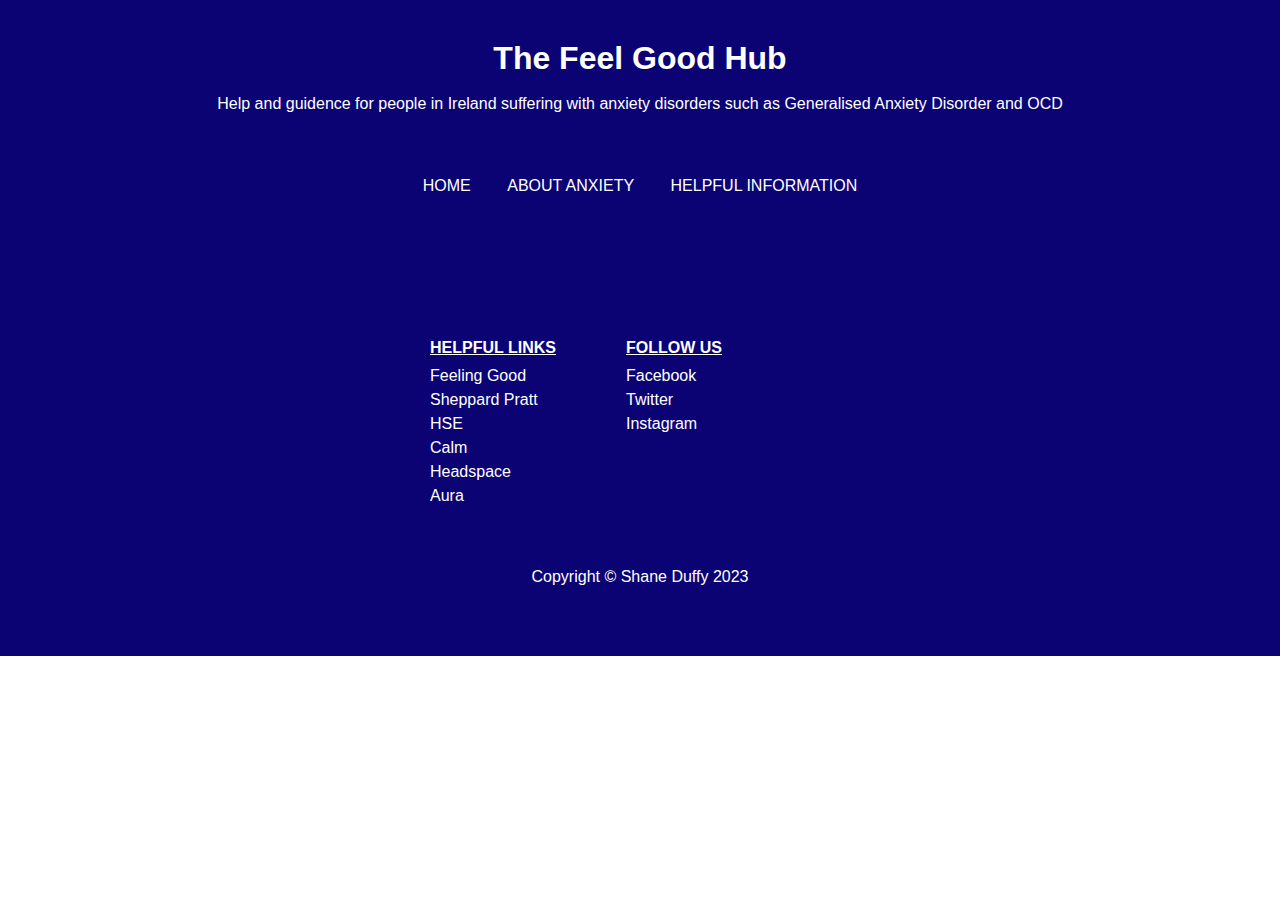
==== index.html @ 9eab650c "responsive footer" ====
<!DOCTYPE html>
<html lang="en">
<head>
    <meta charset="UTF-8">
    <meta http-equiv="X-UA-Compatible" content="IE=edge">
    <meta name="viewport" content="width=device-width, initial-scale=1.0">
    <meta name="description" content="The Anxiety Hub, Help and guidence for people in Ireland suffering with anxiety disorders such as Generalised Anxiety Disorder and OCD">
    <meta name="keywords" content="anxiety, OCD, CBT, Generalised Anxiety Disorder, Cognitive Behavioural Therapy">
	<meta name="author" content="The Anxiety Hub">
    
    <link rel="stylesheet" href="assets/css/style.css"/>

    <title>The Feel Good Hub</title>

</head>
<body id="media">
    <header class="background">
        <h1>The Feel Good Hub</h1>
        <br>
        <p>Help and guidence for people in Ireland suffering with anxiety disorders such as Generalised Anxiety Disorder and OCD</p>
    
    </header>

        <nav class="headnav navbackground">
            <a href="index.html">Home</a>
            <a href="about.html">About Anxiety</a>
            <a href="helpandinfo.html">Helpful Information</a>
        </nav>
    

    
    <!--<section>
        <div class="welcome">
            <h2>Welcome to the Feel Good Hub.</h2>
            <p> We aim to provide help and information to people in Ireland who 
            suffer from anxiety disorders such as Generalized Anxiety Disorder and OCD.<br> 
            Research by academics from Maynooth University, National College of Ireland, and Trinity College Dublin 
            has found that 42% of Irish adults have a mental health disorder and more than one in ten have attempted suicide. <br>[SOURCE: www.maynoothuniversity.ie]<br>
            We hope that this website can assist sufferers in their quest to find the help and information they need to live a happy and joyful life. </p>
    <br>
    
        </div>
    
    
        
        <br>
        <br>

    
    
    </section>/-->
    <footer>
        <div class="container">
        <div id="row">
        <div class="footer-col">
            <h4>Helpful Links</h4>
            <ul class="footlist">
                <li>
                    <a href="https://feelinggood.com/" target="_blank" aria-label="Visit Feeling Good by Dr David Burns">Feeling Good </a>
                </li>
                <li>
                    <a href="https://www.sheppardpratt.org/why-sheppard-pratt/our-experts/details/jon-hershfield-mft/" target="_blank" aria-label="Visit Jon Hershfield, expert on OCD">Sheppard Pratt</a>
                </li>
                <li>
                    <a href="https://www.hse.ie/eng/" target="_blank" aria-label="Visit HSE.ie">HSE</a>
                </li>
                <li>
                    <a href="https://www.calm.com" target="_blank" aria-label="Visit Calm Webpage">Calm</a>
                </li>
                <li>
                    <a href="https://www.headspace.com" target="_blank" aria-label="Visit Headspace">Headspace</a>
                </li>
                <li>
                    <a href="https://www.aurahealth.io" target="_blank" aria-label="Visit Aura Health">Aura</a>
                </li>
            </ul>
        </div>
        <div class="footer-col">
            <h4>Follow Us</h4>
            <ul class="footlist">
                <li>
                    <a href="https://www.facebook.com" target="_blank" aria-label="Visit our Facebook page">Facebook</a>
                </li>
                <li>
                    <a href="https://www.twitter.com" target="_blank" aria-label="Visit our Twitter page">Twitter</a>
                </li>
                <li>
                    <a href="https://www.instagram.com" target="_blank" aria-label="Visit our Instagram page">Instagram</a>
                </li>
            </ul>
        </div>
        </div>
        </div>
            
            
            
            
        

        <div class="copyright">
            <p>Copyright © Shane Duffy 2023</p>
        </div>
    </footer>
    
</body>
</html>
---- assets/css/style.css ----
* {
    margin: 0;
    padding: 0;
    text-decoration: none;
    box-sizing: border-box;
    
}
/*
header {
    background-color: rgb(11, 6, 73);
    color: white;
    align-content: center;
    width: 100%;
    height: 100%;
    display: block;
    padding: 40px 0;
    
} 

h1 {
    text-align: center;
    font-size: xxx-large;
    text-transform: uppercase;
}

h2 {
    text-align: center;
    padding-top: 50px;
}

    
.headnav {
    color: white;
    background-color: #0585dbc7;
    padding: 1.5rem;
}

.headnav a:link {
    color: white;
    text-decoration: none;      
}

.headnav > a {
	text-decoration: none;
	color: white;
	margin: 1rem;
    text-transform: uppercase;
    
}

.headnav a:visited {
    color: white;
    
}

.headnav a:hover {
	text-decoration: none;
	color: gold;
} 

#footnav {
    padding: 1.5rem;
    text-decoration: none;
}

#footnav > a {
	text-decoration: none;
	color: white;
	margin: 1rem;
    text-transform: uppercase;
}

#footnav a:link {
    color:white;
    text-decoration: none;
    
}

#footnav a:hover {
	text-decoration: none;
	color: gold;
} 


#homenav {
    font-size: xx-large;
    font-weight: bold;
    color:rgb(11, 6, 73);
}

#homenav li {
    list-style-type: none;
}


#homenav > a {
    text-decoration: none;
    color:rgb(11, 6, 73);
}

#homenav a:visited {
    color:rgb(43, 29, 247);
    
}


body {
    font-family: Arial, Helvetica, sans-serif;
    text-align: center;
    align-content: center;
    background-color: whitesmoke;
    background: url('https://images.pexels.com/photos/734973/pexels-photo-734973.jpeg?auto=compress&cs=tinysrgb&w=1260&h=750&dpr=1') center center / cover no-repeat fixed;
    
    
    min-width: 70%;
    
}

section {
    display: inline-block;
    width: 90%;
    max-height: 100%;
    background-color: whitesmoke;
    align-content: left;
    text-align: center;
    opacity: 95%;
    margin-bottom: 168px;
}

.main{
    max-width: 50%;
    margin-left:auto;
    margin-right:auto;
    align-content: center;
    text-align: left;
    font-size: x-large;
    display: block;
    padding-left: 5px;
    padding-right: 5px; 
    padding-top: 100px;
    padding-bottom: 50px;
    margin-bottom: 168px;
}

#stress-pics {
    margin-bottom: 168px;
    background-color: whitesmoke;
    opacity: 100%;
}


.anxiety {
    max-width: 50%;
    margin-left:auto;
    margin-right:auto;
    align-content: center;
    text-align: left;
    display: block;
    padding-top: 50px;
    padding-left: 5px;
    padding-right: 5px;
    
    
    
}

.general {
    
    max-width: 50%;
    margin-left:auto;
    margin-right:auto;
    align-content: center;
    text-align: left;
    display: block;
    padding-left: 5px;
    padding-right: 5px;
    padding-top: 100px;

}

.ocd {
    
    max-width: 50%;
    margin-left:auto;
    margin-right:auto;
    align-content: center;
    display: block;
    text-align: left;
    padding-left: 5px;
    padding-right: 5px;
    padding-top: 100px;
    
}

.cbt {
    max-width: 50%;
    margin-left:auto;
    margin-right:auto;
    align-content: center;
    display: block;
    text-align: left;
    padding-left: 5px;
    padding-right: 5px;
    padding-top: 100px;
}

.developer {
    max-width: 50%;
    margin-left:auto;
    margin-right:auto;
    align-content: center;
    display: block;
    font-style: italic;
    text-align: left;
    padding-left: 5px;
    padding-right: 5px;
    padding-top: 100px;
    padding-bottom: 50px;
}

.info {
    
    max-width: 40%;
    margin-left:auto;
    margin-right:auto;
    align-content: center; 
    display: block;
    text-align: left;
    padding-left: 5px;
    padding-right: 5px;
    padding-top: 50px;
    padding-bottom: 100px;

}

.navi-list {
    list-style-type: none;
    font-size: large;
    color:rgb(11, 6, 73);
    background-color: whitesmoke;
    opacity: 90%;
    padding-top: 100px;
    padding-bottom: 50px;
}

ul {
    list-style-type: disc;
}



footer {
    background-color: rgb(11, 6, 73);;
    color: white;
    text-align: center;
    width: 100vw;
    display: block;
    overflow: auto;
    padding: 50px 0;
    box-sizing: border-box;
    position: fixed;
    bottom: 0;
    right: 0;
}

@media screen and (max-with: 1200px){
  #media {
    width: 40%;
    height: 1200px;
    display:inline-block;
    padding: 5px;
    margin:auto 0;
    font-size: 40%;
    align-content:center;
  }  

  footer {
    padding: 0;
  }
}

@media screen and (max-with: 470px){
    #media {
      width: 40%;
      height: 600px;
      display:inline-block;
      padding: 5px;
      margin:auto 0;
      font-size: 40%;
      align-content:center;
    }  
  
    .background {
      padding: 0 0;
    }

    footer {
      padding: 0 0;
    }
  } */
body {
    font-family: Arial, Helvetica, sans-serif;
    text-align: center;
    align-content: center;
    /*background-color: rgb(238, 230, 215);*/
    background: url(https://images.pexels.com/photos/1770809/pexels-photo-1770809.jpeg)center center / cover no-repeat fixed;
    /*background: url(https://images.pexels.com/photos/457881/pexels-photo-457881.jpeg?auto=compress&cs=tinysrgb&w=1260&h=750&dpr=1) center center / cover no-repeat fixed;*/
    
  }

header {
    color: white;
    align-content: center;
    width: 100%;
    height: 100%;
    display: block;
    padding: 40px 0;
    background-color: rgb(11, 3, 116);
    
    
} 

footer {
    color: white;
    align-content: center;
    width: 100%;
    height: 100%;
    display: block;
    padding: 70px 0;
    background-color: rgb(11, 3, 116);
    
}

h4 {
    text-decoration: underline;
}

.container {
    max-width: 50%;
    width: 500px;
    margin-left:auto;
    margin-right:auto;
    align-content: center;
    text-align: left;
    display: block;
    position: relative;
    padding-top: 50px;
    padding-left: 5px;
    padding-right: 5px;
}

#row {
    display: flex;
    flex-wrap: wrap;
}

.footlist {
    list-style-type: none;
    
}

.footer-col {
    width: 40%;
    padding: 0 35px;
    
}

.footer-col a:link {
    color: white;
    text-decoration: none;      
}

.footer-col a {
    text-decoration: none;
	color: white;
}

.footer-col a:visited {
    color: white;
}

.footer-col a:hover {
	text-decoration: none;
	color: gold;
} 
.copyright {
    padding-top: 15px;
    margin-top: 45px;
    
}
.headnav {
    color: white;
    /*background-color: #0585dbc7;*/
    padding: 1.5rem;
}

.navbackground {
    background-color: rgb(11, 3, 116);
    color: white;
}

.headnav a:link {
    color: white;
    text-decoration: none;      
}

.headnav a {
	text-decoration: none;
	color: white;
	margin: 1rem;
    text-transform: uppercase;
    
}

.headnav a:visited {
    color: white;
    
}

.headnav a:hover {
	text-decoration: none;
	color: gold;
} 

section {
    display: inline-block;
    background-color: whitesmoke;
    width: 80%;
    max-height: 100%;
    align-content: center;
    text-align: left;
    opacity: 95%;
    margin-left: 10px;
    padding-left: 5px;
    margin-bottom: 168px;
}

.developer {
    max-width: 50%;
    margin-left:auto;
    margin-right:auto;
    align-content: center;
    display: block;
    font-style: italic;
    text-align: left;
    padding-left: 5px;
    padding-right: 5px;
    padding-top: 100px;
    padding-bottom: 50px;
}

.social {
    display: flexbox;
}

.contstyle {
    max-width: 50%;
    margin-left:auto;
    margin-right:auto;
    align-content: center;
    text-align: left;
    display: block;
    padding-top: 50px;
    padding-left: 5px;
    padding-right: 5px;
}

.contstyle a {
    color: rgb(11, 3, 116);
    text-decoration: underline;  
}

.contstyle a:visited {
    color: rgb(11, 3, 116);
    text-decoration: underline;  
}

.contstyle a:hover {
    color: #0585dbc7;
    text-decoration: underline;  
}

.footer-col h4 {
   margin-bottom: 7px;
   text-transform: uppercase;
}  

.footlist {
    line-height: 1.5;
}

/*.welcome {
    max-width: 50%;
    width: 500px;
    margin-left:auto;
    margin-right:auto;
    align-content: center;
    text-align: left;
    display: block;
    position: relative;
    padding-top: 50px;
    padding-left: 5px;
    padding-right: 5px;
    background-color: whitesmoke;
}*/

@media (max-width: 767px) {
    .footer-col {
        width: 50%;
        margin-bottom: 30px;
    }
}

@media (max-width: 767px) {
    .footer-col {
        width: 100%;
    }
}
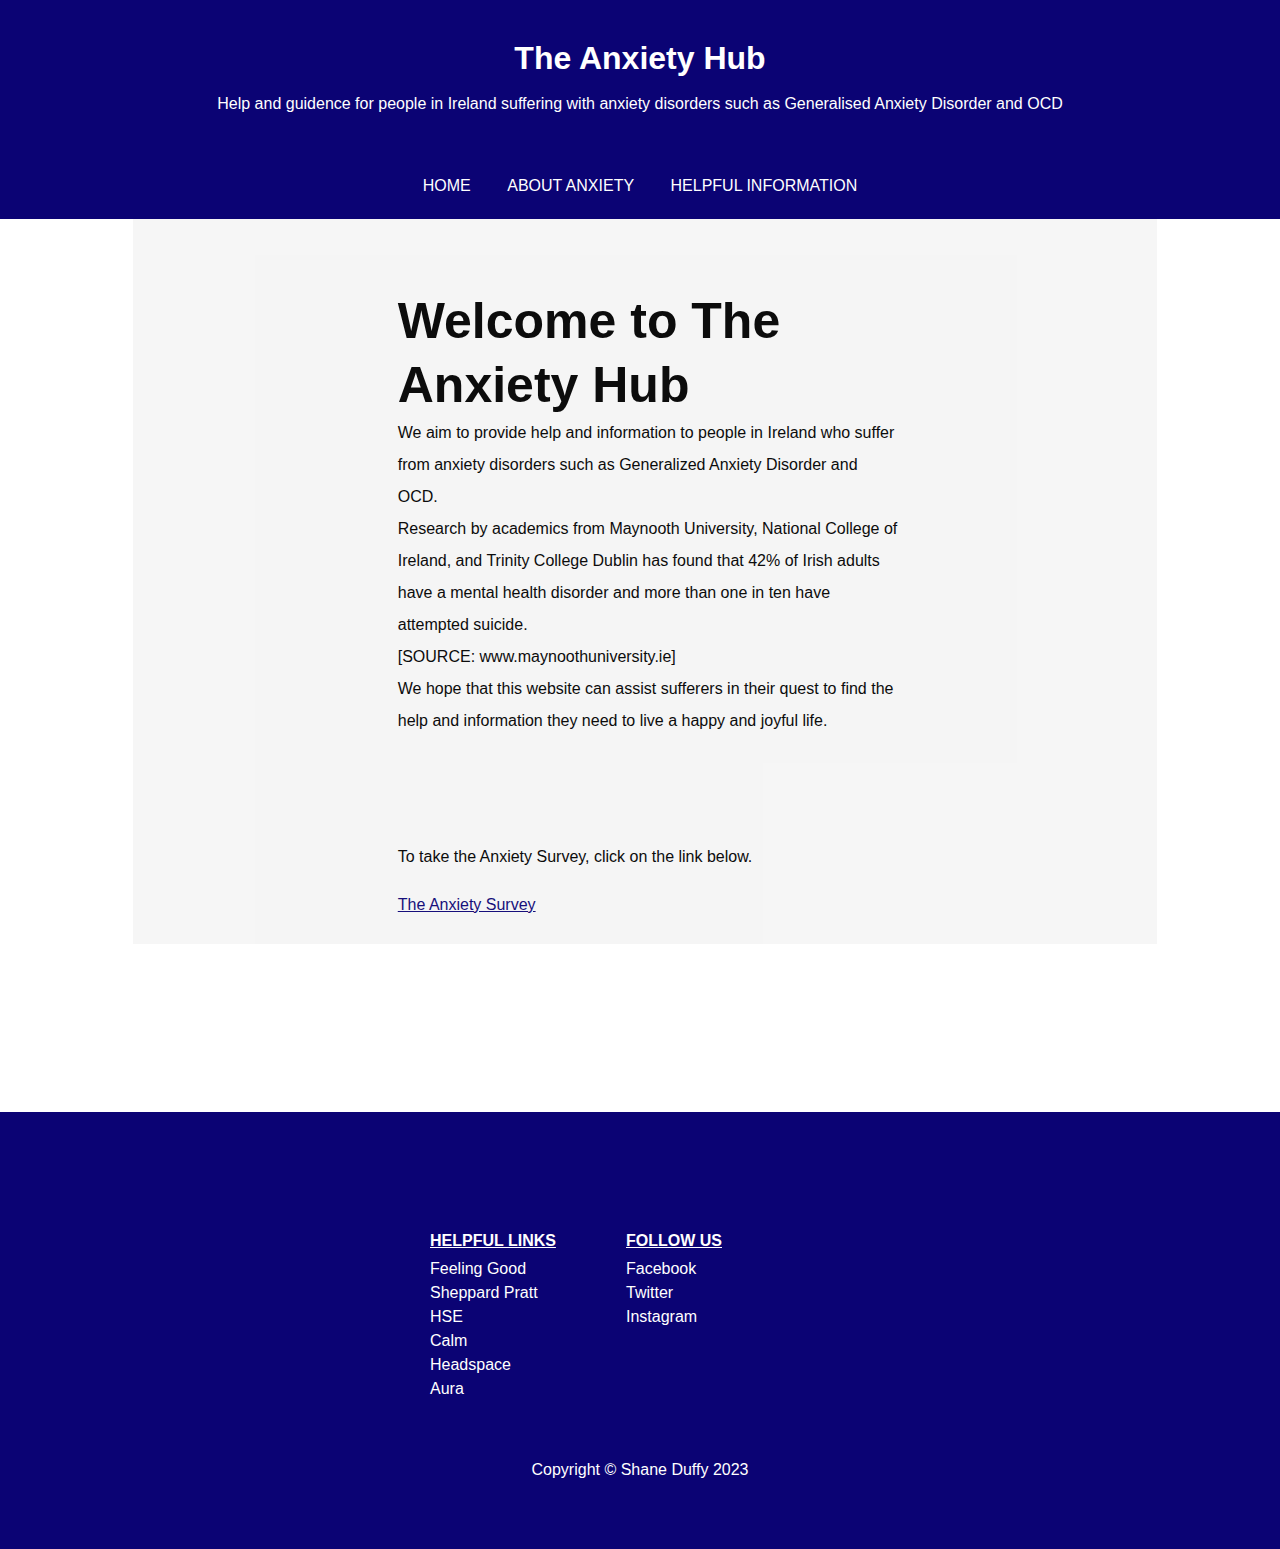
==== commit ebf7627c: "Initial commit" ====
--- a/index.html
+++ b/index.html
@@ -10,45 +10,48 @@
     
     <link rel="stylesheet" href="assets/css/style.css"/>
 
-    <title>The Feel Good Hub</title>
+    <title>The Anxiety Hub</title>
 
 </head>
 <body id="media">
     <header class="background">
-        <h1>The Feel Good Hub</h1>
+        <h1>The Anxiety Hub</h1>
         <br>
         <p>Help and guidence for people in Ireland suffering with anxiety disorders such as Generalised Anxiety Disorder and OCD</p>
     
     </header>
 
-        <nav class="headnav navbackground">
-            <a href="index.html">Home</a>
-            <a href="about.html">About Anxiety</a>
-            <a href="helpandinfo.html">Helpful Information</a>
-        </nav>
+    <nav class="headnav navbackground">
+        <a href="index.html" aria-label="Home Page">Home</a>
+        <a href="about.html" aria-label="About Anxiety page">About Anxiety</a>
+        <a href="helpandinfo.html" aria-label="Help and information page">Helpful Information</a>
+    </nav>
     
 
     
-    <!--<section>
-        <div class="welcome">
-            <h2>Welcome to the Feel Good Hub.</h2>
+    <section>
+        <div class="contstyle">
+            <h2 class="welcome">Welcome to The Anxiety Hub</h2>
+            
             <p> We aim to provide help and information to people in Ireland who 
             suffer from anxiety disorders such as Generalized Anxiety Disorder and OCD.<br> 
             Research by academics from Maynooth University, National College of Ireland, and Trinity College Dublin 
             has found that 42% of Irish adults have a mental health disorder and more than one in ten have attempted suicide. <br>[SOURCE: www.maynoothuniversity.ie]<br>
             We hope that this website can assist sufferers in their quest to find the help and information they need to live a happy and joyful life. </p>
     <br>
-    
-        </div>
-    
-    
-        
-        <br>
-        <br>
+    <br>
+    <br>
+
+    <div class="survey">
+        <p>To take the Anxiety Survey, click on the link below.</p>
+
+        <a href="form.html" aria-label="The Anxiety Survey">The Anxiety Survey</a>
+    </div>
 
     
     
-    </section>/-->
+    </section>
+
     <footer>
         <div class="container">
         <div id="row">
--- a/assets/css/style.css
+++ b/assets/css/style.css
@@ -5,306 +5,13 @@
     box-sizing: border-box;
     
 }
-/*
-header {
-    background-color: rgb(11, 6, 73);
-    color: white;
-    align-content: center;
-    width: 100%;
-    height: 100%;
-    display: block;
-    padding: 40px 0;
-    
-} 
-
-h1 {
-    text-align: center;
-    font-size: xxx-large;
-    text-transform: uppercase;
-}
-
-h2 {
-    text-align: center;
-    padding-top: 50px;
-}
-
-    
-.headnav {
-    color: white;
-    background-color: #0585dbc7;
-    padding: 1.5rem;
-}
-
-.headnav a:link {
-    color: white;
-    text-decoration: none;      
-}
-
-.headnav > a {
-	text-decoration: none;
-	color: white;
-	margin: 1rem;
-    text-transform: uppercase;
-    
-}
-
-.headnav a:visited {
-    color: white;
-    
-}
-
-.headnav a:hover {
-	text-decoration: none;
-	color: gold;
-} 
-
-#footnav {
-    padding: 1.5rem;
-    text-decoration: none;
-}
-
-#footnav > a {
-	text-decoration: none;
-	color: white;
-	margin: 1rem;
-    text-transform: uppercase;
-}
-
-#footnav a:link {
-    color:white;
-    text-decoration: none;
-    
-}
-
-#footnav a:hover {
-	text-decoration: none;
-	color: gold;
-} 
-
-
-#homenav {
-    font-size: xx-large;
-    font-weight: bold;
-    color:rgb(11, 6, 73);
-}
-
-#homenav li {
-    list-style-type: none;
-}
-
-
-#homenav > a {
-    text-decoration: none;
-    color:rgb(11, 6, 73);
-}
-
-#homenav a:visited {
-    color:rgb(43, 29, 247);
-    
-}
-
 
 body {
     font-family: Arial, Helvetica, sans-serif;
     text-align: center;
     align-content: center;
-    background-color: whitesmoke;
-    background: url('https://images.pexels.com/photos/734973/pexels-photo-734973.jpeg?auto=compress&cs=tinysrgb&w=1260&h=750&dpr=1') center center / cover no-repeat fixed;
-    
-    
-    min-width: 70%;
-    
-}
-
-section {
-    display: inline-block;
-    width: 90%;
-    max-height: 100%;
-    background-color: whitesmoke;
-    align-content: left;
-    text-align: center;
-    opacity: 95%;
-    margin-bottom: 168px;
-}
-
-.main{
-    max-width: 50%;
-    margin-left:auto;
-    margin-right:auto;
-    align-content: center;
-    text-align: left;
-    font-size: x-large;
-    display: block;
-    padding-left: 5px;
-    padding-right: 5px; 
-    padding-top: 100px;
-    padding-bottom: 50px;
-    margin-bottom: 168px;
-}
-
-#stress-pics {
-    margin-bottom: 168px;
-    background-color: whitesmoke;
-    opacity: 100%;
-}
-
-
-.anxiety {
-    max-width: 50%;
-    margin-left:auto;
-    margin-right:auto;
-    align-content: center;
-    text-align: left;
-    display: block;
-    padding-top: 50px;
-    padding-left: 5px;
-    padding-right: 5px;
-    
-    
-    
-}
-
-.general {
-    
-    max-width: 50%;
-    margin-left:auto;
-    margin-right:auto;
-    align-content: center;
-    text-align: left;
-    display: block;
-    padding-left: 5px;
-    padding-right: 5px;
-    padding-top: 100px;
-
-}
-
-.ocd {
-    
-    max-width: 50%;
-    margin-left:auto;
-    margin-right:auto;
-    align-content: center;
-    display: block;
-    text-align: left;
-    padding-left: 5px;
-    padding-right: 5px;
-    padding-top: 100px;
-    
-}
-
-.cbt {
-    max-width: 50%;
-    margin-left:auto;
-    margin-right:auto;
-    align-content: center;
-    display: block;
-    text-align: left;
-    padding-left: 5px;
-    padding-right: 5px;
-    padding-top: 100px;
-}
-
-.developer {
-    max-width: 50%;
-    margin-left:auto;
-    margin-right:auto;
-    align-content: center;
-    display: block;
-    font-style: italic;
-    text-align: left;
-    padding-left: 5px;
-    padding-right: 5px;
-    padding-top: 100px;
-    padding-bottom: 50px;
-}
-
-.info {
-    
-    max-width: 40%;
-    margin-left:auto;
-    margin-right:auto;
-    align-content: center; 
-    display: block;
-    text-align: left;
-    padding-left: 5px;
-    padding-right: 5px;
-    padding-top: 50px;
-    padding-bottom: 100px;
-
-}
-
-.navi-list {
-    list-style-type: none;
-    font-size: large;
-    color:rgb(11, 6, 73);
-    background-color: whitesmoke;
-    opacity: 90%;
-    padding-top: 100px;
-    padding-bottom: 50px;
-}
-
-ul {
-    list-style-type: disc;
-}
-
-
-
-footer {
-    background-color: rgb(11, 6, 73);;
-    color: white;
-    text-align: center;
-    width: 100vw;
-    display: block;
-    overflow: auto;
-    padding: 50px 0;
-    box-sizing: border-box;
-    position: fixed;
-    bottom: 0;
-    right: 0;
-}
-
-@media screen and (max-with: 1200px){
-  #media {
-    width: 40%;
-    height: 1200px;
-    display:inline-block;
-    padding: 5px;
-    margin:auto 0;
-    font-size: 40%;
-    align-content:center;
-  }  
-
-  footer {
-    padding: 0;
-  }
-}
-
-@media screen and (max-with: 470px){
-    #media {
-      width: 40%;
-      height: 600px;
-      display:inline-block;
-      padding: 5px;
-      margin:auto 0;
-      font-size: 40%;
-      align-content:center;
-    }  
-  
-    .background {
-      padding: 0 0;
-    }
-
-    footer {
-      padding: 0 0;
-    }
-  } */
-body {
-    font-family: Arial, Helvetica, sans-serif;
-    text-align: center;
-    align-content: center;
-    /*background-color: rgb(238, 230, 215);*/
     background: url(https://images.pexels.com/photos/1770809/pexels-photo-1770809.jpeg)center center / cover no-repeat fixed;
-    /*background: url(https://images.pexels.com/photos/457881/pexels-photo-457881.jpeg?auto=compress&cs=tinysrgb&w=1260&h=750&dpr=1) center center / cover no-repeat fixed;*/
+    
     
   }
 
@@ -329,6 +36,13 @@
     padding: 70px 0;
     background-color: rgb(11, 3, 116);
     
+}
+
+.welcome {
+    font-size: 50px;
+    line-height: 4rem;
+    padding-top: 20px;
+
 }
 
 h4 {
@@ -390,7 +104,6 @@
 }
 .headnav {
     color: white;
-    /*background-color: #0585dbc7;*/
     padding: 1.5rem;
 }
 
@@ -440,6 +153,7 @@
     margin-left:auto;
     margin-right:auto;
     align-content: center;
+    line-height: 2rem;
     display: block;
     font-style: italic;
     text-align: left;
@@ -459,10 +173,12 @@
     margin-right:auto;
     align-content: center;
     text-align: left;
+    line-height: 2rem;
     display: block;
     padding-top: 50px;
     padding-left: 5px;
     padding-right: 5px;
+    padding-bottom: 15px;
 }
 
 .contstyle a {
@@ -478,6 +194,10 @@
 .contstyle a:hover {
     color: #0585dbc7;
     text-decoration: underline;  
+}
+
+.survey {
+    line-height: 3rem;
 }
 
 .footer-col h4 {
@@ -489,20 +209,65 @@
     line-height: 1.5;
 }
 
-/*.welcome {
-    max-width: 50%;
-    width: 500px;
-    margin-left:auto;
-    margin-right:auto;
-    align-content: center;
-    text-align: left;
-    display: block;
-    position: relative;
-    padding-top: 50px;
-    padding-left: 5px;
-    padding-right: 5px;
-    background-color: whitesmoke;
-}*/
+.formstyle {
+    line-height: 50px;
+    letter-spacing: 1px;
+    padding-top: 20px;
+    padding-left: 5px;
+    padding-right: 5px;
+    padding-bottom: 25px;
+    margin: auto 2rem;
+}
+
+fieldset {
+	border: none;
+	margin-top: 20px;
+}
+
+input[type=submit] {
+	margin-top: 20px;
+	margin-left: 0.75rem;
+	padding: 0.75rem;
+	background-color: rgb(11, 3, 116);
+	color: white;
+	border: none;
+	border-radius: 5px;
+}
+	
+
+input[type=text],
+input[type=email] {
+    height: 30px;
+    width: 50%;
+    padding-left: 10px;
+	margin: 0 auto;
+}
+
+
+select {
+    height: 36px;
+    width: 100px;
+    padding-left: 10px;
+}
+
+form {
+	width: 700px;
+	padding: 25px;
+	border-radius: 8px;
+	margin: 25px auto;
+	background-color: white;
+}
+
+.block-label {
+	display: block;
+}
+
+legend {
+	font-size: large;
+	font-weight: 600;
+	text-transform: uppercase;
+	margin: 20px 0 10px 0;
+}
 
 @media (max-width: 767px) {
     .footer-col {
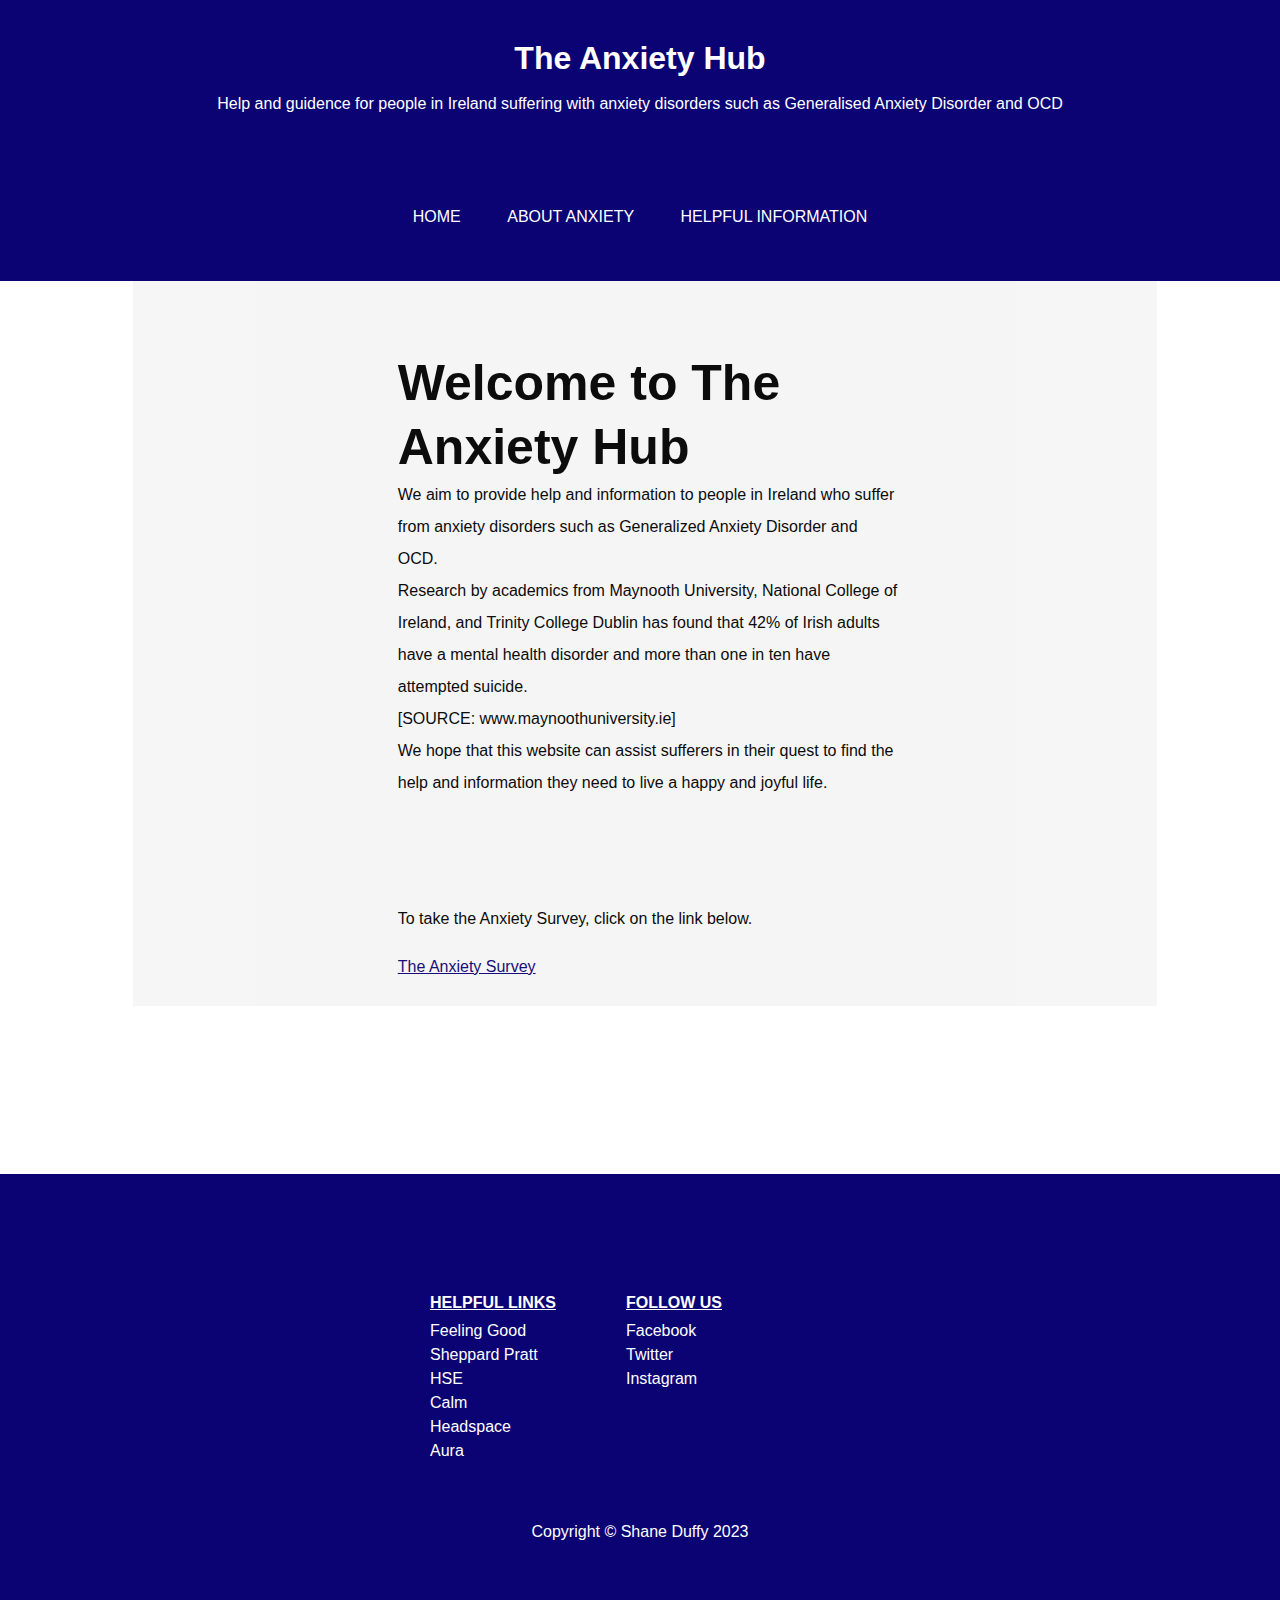
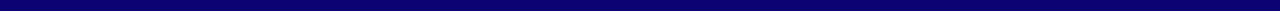
==== commit 6afc6fd9: "changes to navbar and readme info" ====
--- a/index.html
+++ b/index.html
@@ -8,7 +8,7 @@
     <meta name="keywords" content="anxiety, OCD, CBT, Generalised Anxiety Disorder, Cognitive Behavioural Therapy">
 	<meta name="author" content="The Anxiety Hub">
     
-    <link rel="stylesheet" href="assets/css/style.css"/>
+    <link rel="stylesheet" href="assets/css/style.css">
 
     <title>The Anxiety Hub</title>
 
@@ -22,9 +22,18 @@
     </header>
 
     <nav class="headnav navbackground">
-        <a href="index.html" aria-label="Home Page">Home</a>
-        <a href="about.html" aria-label="About Anxiety page">About Anxiety</a>
-        <a href="helpandinfo.html" aria-label="Help and information page">Helpful Information</a>
+        <ul>
+            <li>
+                <a href="index.html" aria-label="Home Page">Home</a>
+            </li>
+            <li>
+                <a href="about.html" aria-label="About Anxiety page">About Anxiety</a>
+            </li>
+            <li>
+                <a href="helpandinfo.html" aria-label="Help and information page">Helpful Information</a>
+            </li>
+        </ul>
+        
     </nav>
     
 
@@ -49,7 +58,7 @@
     </div>
 
     
-    
+    </div>
     </section>
 
     <footer>
--- a/assets/css/style.css
+++ b/assets/css/style.css
@@ -105,6 +105,15 @@
 .headnav {
     color: white;
     padding: 1.5rem;
+    width: 100%;
+    
+}
+
+nav ul li {
+    display: inline-block;
+    list-style-type: none;
+    line-height: 80px;
+    margin: 0 5px;
 }
 
 .navbackground {
@@ -161,10 +170,6 @@
     padding-right: 5px;
     padding-top: 100px;
     padding-bottom: 50px;
-}
-
-.social {
-    display: flexbox;
 }
 
 .contstyle {
@@ -280,4 +285,31 @@
     .footer-col {
         width: 100%;
     }
+
+    nav ul li {
+        display: block;
+        margin: 0;
+        line-height: 20px;
+    }
+
+    section {
+        margin: 0;
+        padding-left: 5px;
+        padding-right: 5px;
+    }
+
+    .contstyle {
+        margin: 0;
+        padding-left: 5px;
+        padding-right: 5px;
+        display: inline;
+        
+    }
+
+    .developer {
+        padding-left: 5px;
+        padding-right: 5px;
+        display: inline; 
+    }
+   
 }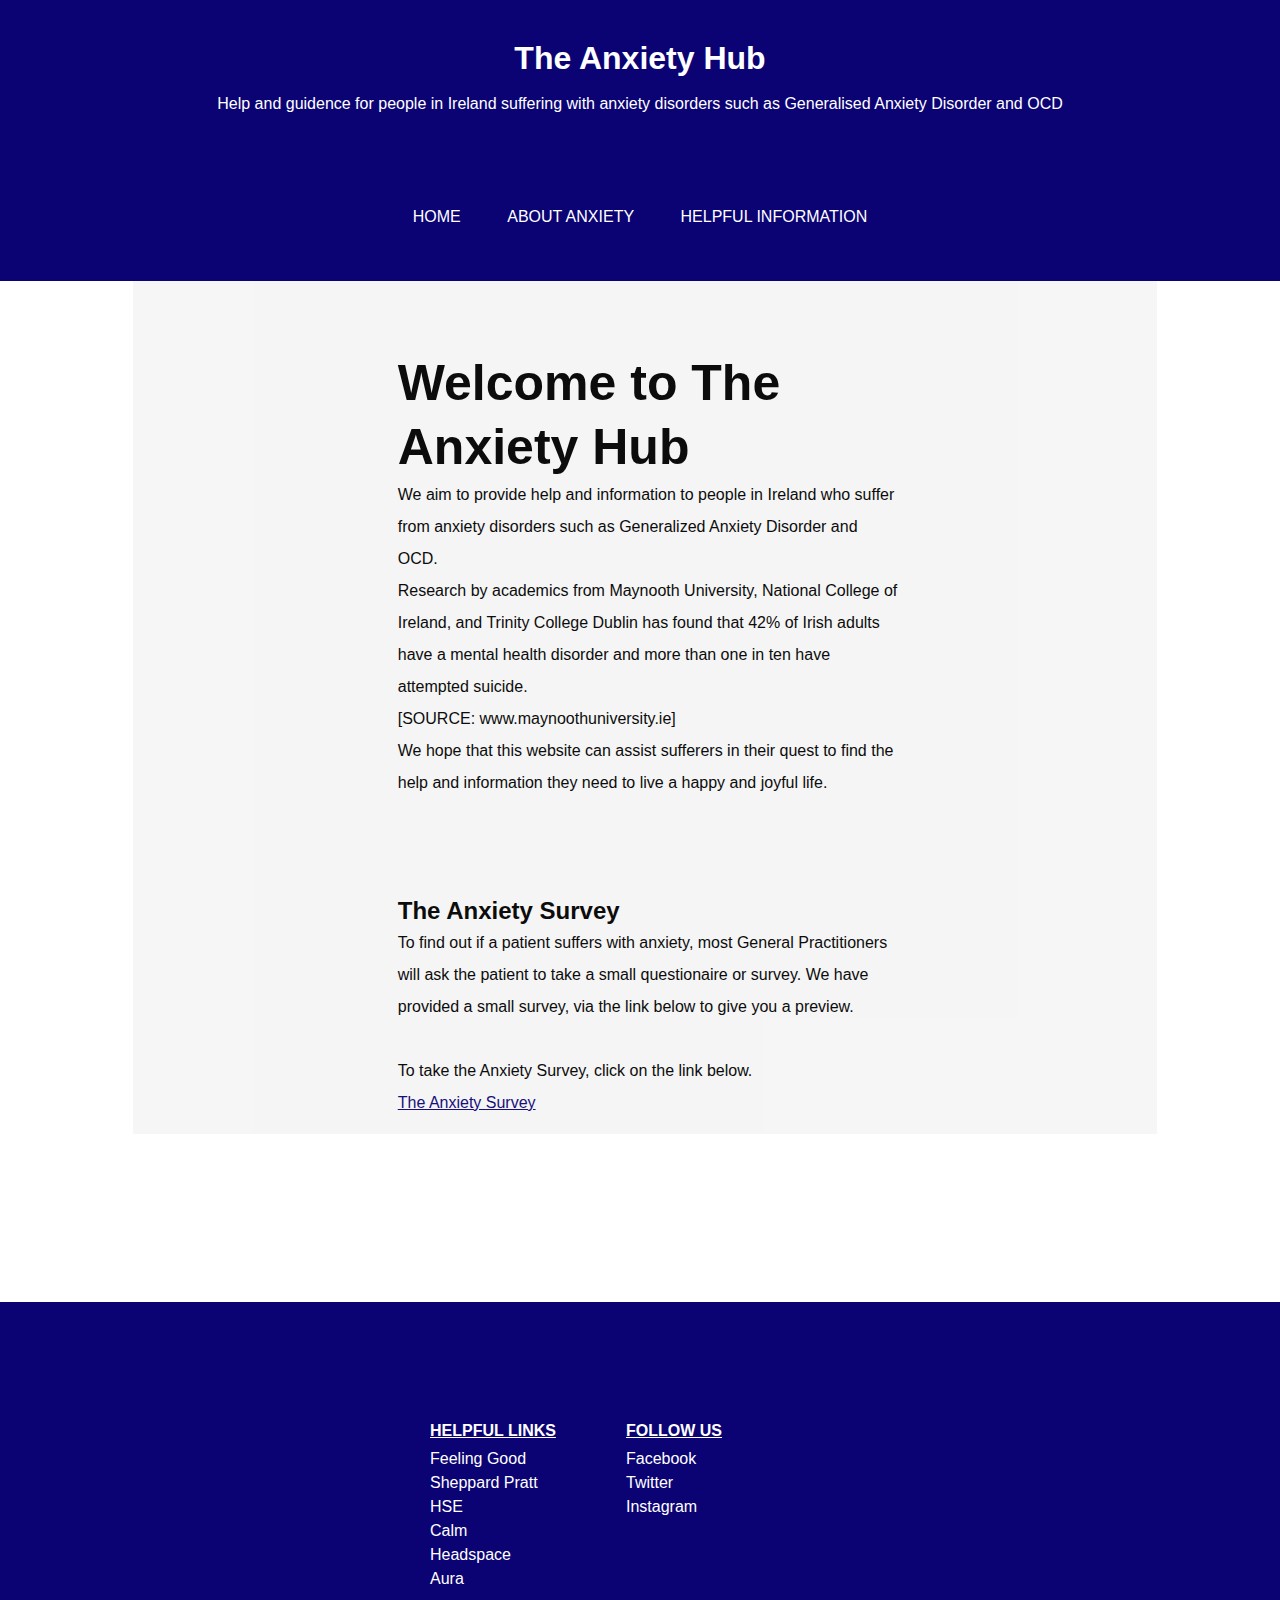
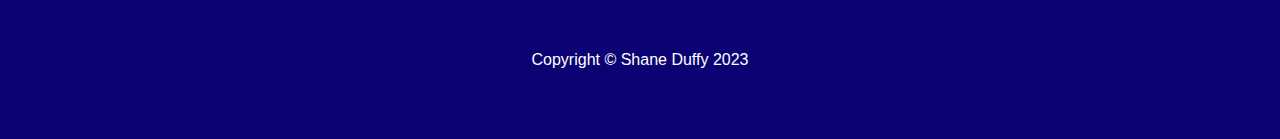
==== commit 55c2046e: "finishing touches to readme.md" ====
--- a/index.html
+++ b/index.html
@@ -13,7 +13,7 @@
     <title>The Anxiety Hub</title>
 
 </head>
-<body id="media">
+<body>
     <header class="background">
         <h1>The Anxiety Hub</h1>
         <br>
@@ -51,11 +51,18 @@
     <br>
     <br>
 
-    <div class="survey">
+        <div class="survey">
+        <h2>The Anxiety Survey</h2>
+
+        <p>To find out if a patient suffers with anxiety, most General Practitioners will ask the patient to 
+            take a small questionaire or survey. We have provided a small survey, via the link below to give you a preview. 
+        </p>
+        <br>
+        
         <p>To take the Anxiety Survey, click on the link below.</p>
 
         <a href="form.html" aria-label="The Anxiety Survey">The Anxiety Survey</a>
-    </div>
+        </div>
 
     
     </div>
--- a/assets/css/style.css
+++ b/assets/css/style.css
@@ -202,7 +202,7 @@
 }
 
 .survey {
-    line-height: 3rem;
+    line-height: 2rem;
 }
 
 .footer-col h4 {
@@ -261,6 +261,8 @@
 	border-radius: 8px;
 	margin: 25px auto;
 	background-color: white;
+    color: black;
+    align-content: center;
 }
 
 .block-label {
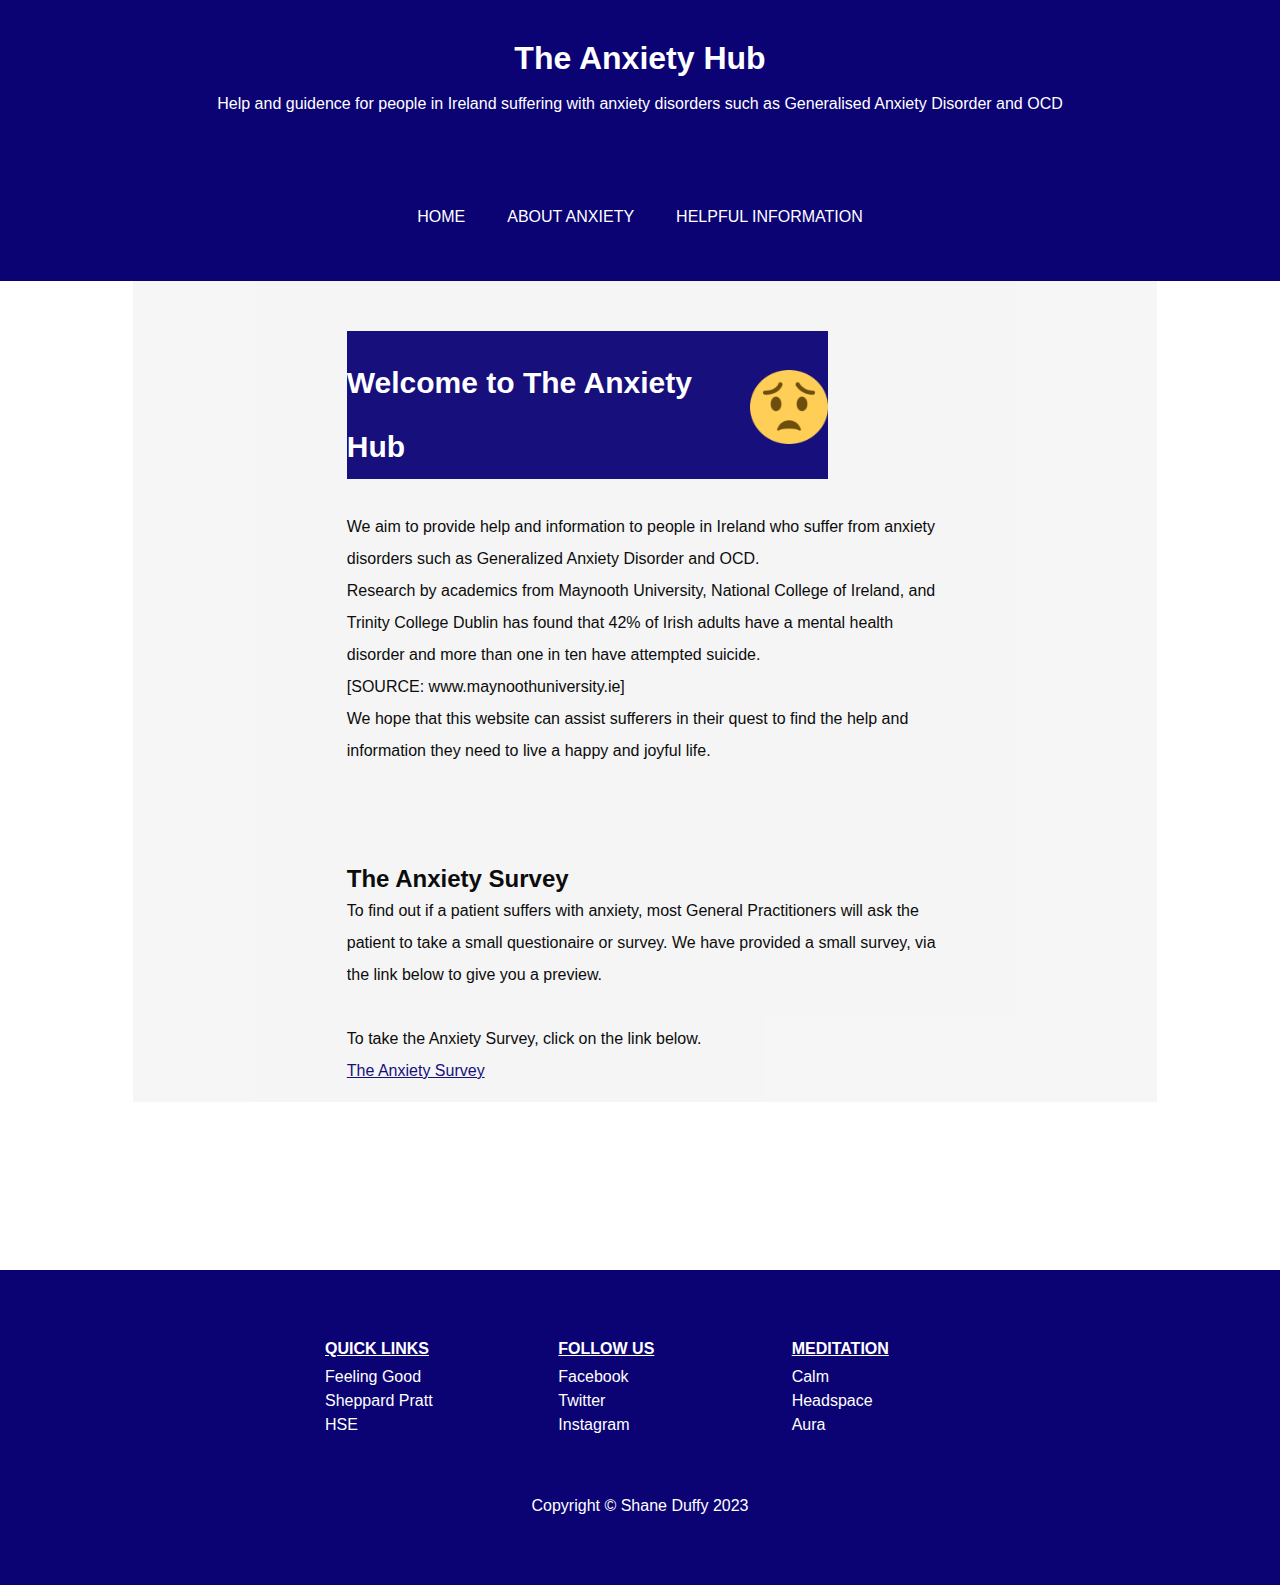
==== commit 028a4c7b: "styling changes and form edit" ====
--- a/index.html
+++ b/index.html
@@ -14,7 +14,7 @@
 
 </head>
 <body>
-    <header class="background">
+    <header id="header">
         <h1>The Anxiety Hub</h1>
         <br>
         <p>Help and guidence for people in Ireland suffering with anxiety disorders such as Generalised Anxiety Disorder and OCD</p>
@@ -22,7 +22,7 @@
     </header>
 
     <nav class="headnav navbackground">
-        <ul>
+        <ul id="mainNav">
             <li>
                 <a href="index.html" aria-label="Home Page">Home</a>
             </li>
@@ -38,9 +38,9 @@
     
 
     
-    <section>
-        <div class="contstyle">
-            <h2 class="welcome">Welcome to The Anxiety Hub</h2>
+    <section class="section">
+        <div id="contstyle">
+            <h2 class="welcome">Welcome to The Anxiety Hub <img class= "headlogo" src="assets/images/apple-touch-icon.png" alt="worried emoji"></h2><br>
             
             <p> We aim to provide help and information to people in Ireland who 
             suffer from anxiety disorders such as Generalized Anxiety Disorder and OCD.<br> 
@@ -72,7 +72,7 @@
         <div class="container">
         <div id="row">
         <div class="footer-col">
-            <h4>Helpful Links</h4>
+            <h4>Quick Links</h4>
             <ul class="footlist">
                 <li>
                     <a href="https://feelinggood.com/" target="_blank" aria-label="Visit Feeling Good by Dr David Burns">Feeling Good </a>
@@ -82,15 +82,6 @@
                 </li>
                 <li>
                     <a href="https://www.hse.ie/eng/" target="_blank" aria-label="Visit HSE.ie">HSE</a>
-                </li>
-                <li>
-                    <a href="https://www.calm.com" target="_blank" aria-label="Visit Calm Webpage">Calm</a>
-                </li>
-                <li>
-                    <a href="https://www.headspace.com" target="_blank" aria-label="Visit Headspace">Headspace</a>
-                </li>
-                <li>
-                    <a href="https://www.aurahealth.io" target="_blank" aria-label="Visit Aura Health">Aura</a>
                 </li>
             </ul>
         </div>
@@ -108,6 +99,20 @@
                 </li>
             </ul>
         </div>
+        <div class="footer-col">
+            <h4>Meditation</h4>
+            <ul class="footlist">
+                <li>
+                    <a href="https://www.calm.com" target="_blank" aria-label="Visit Calm Webpage">Calm</a>
+                </li>
+                <li>
+                    <a href="https://www.headspace.com" target="_blank" aria-label="Visit Headspace">Headspace</a>
+                </li>
+                <li>
+                    <a href="https://www.aurahealth.io" target="_blank" aria-label="Visit Aura Health">Aura</a>
+                </li>
+            </ul>
+        </div>
         </div>
         </div>
             
@@ -121,5 +126,6 @@
         </div>
     </footer>
     
+    
 </body>
 </html>--- a/assets/css/style.css
+++ b/assets/css/style.css
@@ -23,8 +23,6 @@
     display: block;
     padding: 40px 0;
     background-color: rgb(11, 3, 116);
-    
-    
 } 
 
 footer {
@@ -39,10 +37,24 @@
 }
 
 .welcome {
-    font-size: 50px;
+    font-size: 30px;
     line-height: 4rem;
     padding-top: 20px;
-
+    color: white;
+    background-color: rgb(11, 3, 116);
+    display: flex;
+    justify-content: space-around;
+    align-items: center;
+    width: 80%;
+}
+
+.headlogo {
+    display: flex;
+    justify-content: center;
+    align-self: center;
+    width: 80px;
+    height: 90px;
+    padding-bottom: 1rem;
 }
 
 h4 {
@@ -50,22 +62,20 @@
 }
 
 .container {
-    max-width: 50%;
-    width: 500px;
+    max-width: 100%;
+    width: 700px;
     margin-left:auto;
     margin-right:auto;
     align-content: center;
     text-align: left;
-    display: block;
-    position: relative;
-    padding-top: 50px;
-    padding-left: 5px;
-    padding-right: 5px;
 }
 
 #row {
     display: flex;
-    flex-wrap: wrap;
+    justify-content: center;
+    align-items: center;
+    width: 100%;
+
 }
 
 .footlist {
@@ -109,8 +119,14 @@
     
 }
 
+#mainNav {
+    display: flex;
+    flex-direction: row;
+    justify-content: center;
+    align-items: center;
+}
+
 nav ul li {
-    display: inline-block;
     list-style-type: none;
     line-height: 80px;
     margin: 0 5px;
@@ -144,7 +160,7 @@
 	color: gold;
 } 
 
-section {
+.section {
     display: inline-block;
     background-color: whitesmoke;
     width: 80%;
@@ -158,7 +174,7 @@
 }
 
 .developer {
-    max-width: 50%;
+    max-width: 60%;
     margin-left:auto;
     margin-right:auto;
     align-content: center;
@@ -172,8 +188,8 @@
     padding-bottom: 50px;
 }
 
-.contstyle {
-    max-width: 50%;
+#contstyle {
+    max-width: 60%;
     margin-left:auto;
     margin-right:auto;
     align-content: center;
@@ -186,17 +202,17 @@
     padding-bottom: 15px;
 }
 
-.contstyle a {
+#contstyle a {
     color: rgb(11, 3, 116);
     text-decoration: underline;  
 }
 
-.contstyle a:visited {
+#contstyle a:visited {
     color: rgb(11, 3, 116);
     text-decoration: underline;  
 }
 
-.contstyle a:hover {
+#contstyle a:hover {
     color: #0585dbc7;
     text-decoration: underline;  
 }
@@ -214,7 +230,12 @@
     line-height: 1.5;
 }
 
+#anxietyForm {
+    width: 60%;
+}
+
 .formstyle {
+    width: 90%;
     line-height: 50px;
     letter-spacing: 1px;
     padding-top: 20px;
@@ -222,6 +243,16 @@
     padding-right: 5px;
     padding-bottom: 25px;
     margin: auto 2rem;
+}
+
+.datasection {
+    width: 90%;
+}
+
+.formdata {
+    display: flex;
+    justify-content: space-around;
+    align-items: center;
 }
 
 fieldset {
@@ -276,15 +307,38 @@
 	margin: 20px 0 10px 0;
 }
 
-@media (max-width: 767px) {
+
+@media (max-width: 500px) {
+    * {
+        margin: 0;
+        padding: 0;
+        text-decoration: none;
+        box-sizing: border-box;
+        
+    }
+
     .footer-col {
         width: 50%;
         margin-bottom: 30px;
     }
-}
-
-@media (max-width: 767px) {
-    .footer-col {
+
+    #row {
+        display: flex;
+        flex-direction: column;
+        justify-content: center;
+        align-items: center;
+    }
+
+    .forestImage {
+        width: 50%;
+        /*display: flex;
+        justify-content: center;
+        align-content: center;*/
+    }
+
+    #mainNav {
+        display: flex;
+        flex-direction: column;
         width: 100%;
     }
 
@@ -296,22 +350,23 @@
 
     section {
         margin: 0;
-        padding-left: 5px;
-        padding-right: 5px;
-    }
-
-    .contstyle {
+        padding-left: 0;
+        padding-right: 0;
+        max-width: 100%;
+    }
+
+    #contstyle {
         margin: 0;
         padding-left: 5px;
         padding-right: 5px;
-        display: inline;
+        max-width: 100%;
         
     }
 
     .developer {
         padding-left: 5px;
         padding-right: 5px;
-        display: inline; 
+        
     }
    
 }